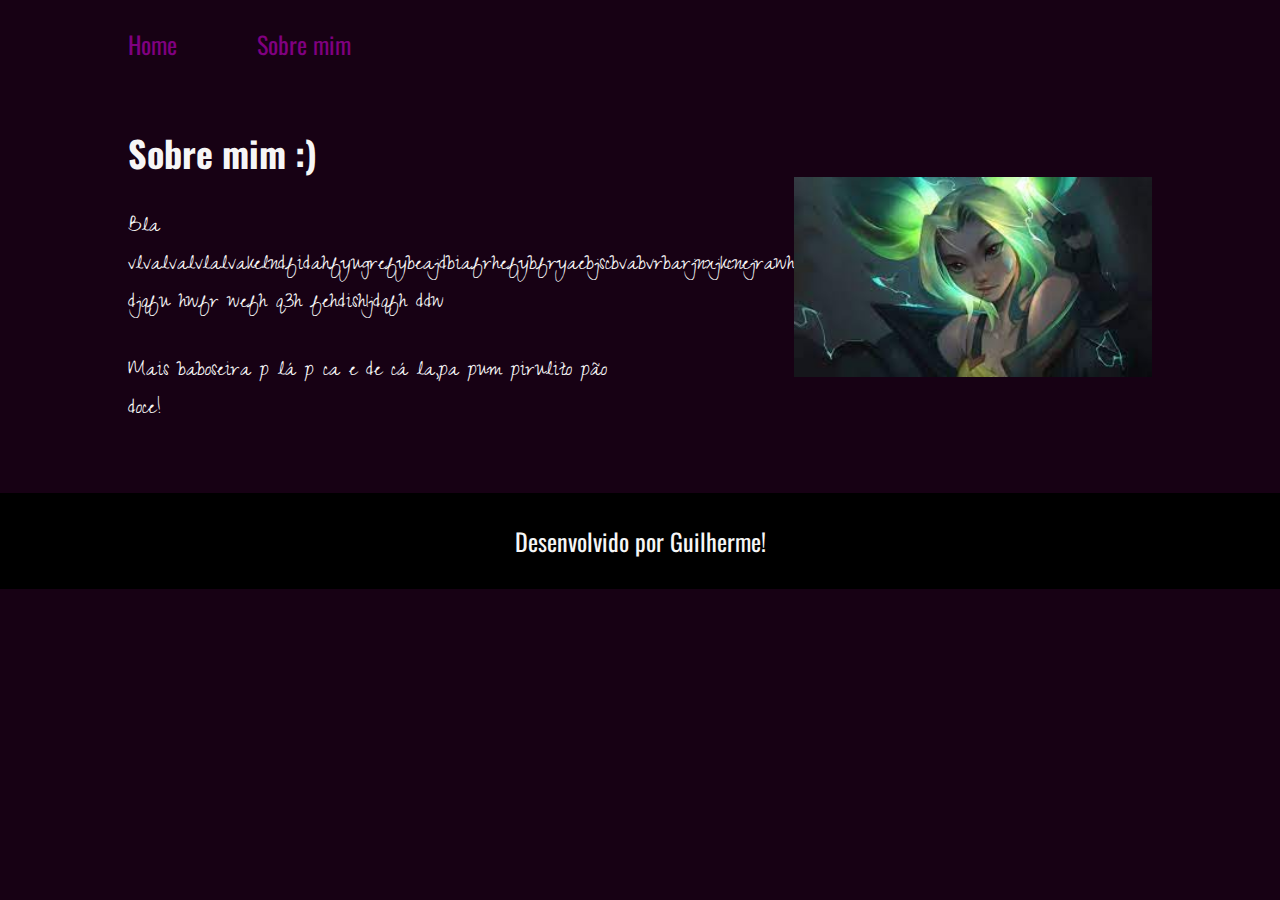
==== sobremim.html @ 9b8e2a3d "Add files via upload" ====
<!DOCTYPE html>
<html lang="en">
<head>
    <meta charset="UTF-8">
    <meta http-equiv="X-UA-Compatible" content="IE=edge">
    <meta name="viewport" content="width=device-width, initial-scale=1.0">
    <link rel= "stylesheet" href="./styles/style.css">
    <title>Sobre mim</title>
</head>
<body>
    <header class="cabecalho">
        <nav class="cabecalho__menu">
            <a class="cabecalho__menu__link" href="index.html">Home</a>
            <a class="cabecalho__menu__link" href="sobremim.html">Sobre mim</a>
            <!-- 
                Criar + uma página, tendo como base minhas experiências em programação!
                <a class="cabecalho__menu__link" href="curriculo.html">Curriculum<a>
            -->

        </nav>  
    </header>

    <main class="apresentacao">
        <section class="apresentacao__conteudo">
            <h1 class="apresentacao__conteudo__titulo">Sobre mim :)</h1>
            <p class="apresentacao__conteudo__texto">
                    Bla vlvalvalvlalvakelndfidahfyugrefybeajdbiafrhefybfryaebjscbvabvrbarjnxjkcnejrawhvhrauiewdaj djqfu hwfr wefh q3h fehdish1jdqfh ddw
            </p>
            <p class="apresentacao__conteudo__texto">
                    Mais baboseira p lá p ca e de cá la,pa pum pirulito pão doce!
            </p>
            
        </section>
        <img class="apresentacao__imagem" src="./assets/foto.jpeg" alt="Zeri">
    </main>

    <footer class="rodape">
        Desenvolvido por Guilherme!
    </footer>


</body>
</html>
---- styles/style.css ----
@import url('https://fonts.googleapis.com/css2?family=Oswald:wght@500&family=Zeyada&display=swap');

:root{
    --cor-principal:rgba(23,1,20,1);
    --cor-secundaria:#F6F6F6;
    --cor-terciaria:purple;
    --cor-rodape:black;
    /*Criação de variáveis*/
    --fonte-principal:'Oswald', sans-serif;
    --fonte-secundaria:'Zeyada', cursive;
}

*{
    margin:0;
    padding:0;
    /*RESET CSS */
}

body {
    
    box-sizing: border-box;
    background-color:var(--cor-principal) ;
    color: var(--cor-secundaria);
    /* Alteração do fundo */
}

.cabecalho{
    padding:2% 0% 0% 10%;   
    /* Espaçamento superior do cabeçaçho */
}

.cabecalho__menu{
    display: flex;
    gap:80px;
    /* Espaçamento entre os conteúdos do cabeçalho*/
}

.cabecalho__menu__link{
    font-family: var(--fonte-principal);
    font-size: 1.5rem;
    color:var(--cor-terciaria);
    text-decoration: none;
    /*
    border: 2px solid var(--cor-terciaria);
    padding: 20px 20px;
    --tentativa de customização dos botões na home!
    */

}

.destaque {
    color:var(--cor-terciaria);
    /* utilizado na tag strong para destacar algum texto */
}

.apresentacao {
padding: 5% 10%;    
display: flex;
align-items: center;
justify-content: space-between;
gap: 82px;
/* elemento "pai", auxilia na distribuição dos elementos na tela */
}

.apresentacao__conteudo {
    width: 50%;
    display: flex;
    flex-direction: column;
    gap: 30px;
}

.apresentacao__conteudo__titulo {
    font-size: 2.25rem;
    font-family: 'Oswald', sans-serif;
}

.apresentacao__conteudo__texto {
    font-size: 1.5rem;
    font-family: var(--fonte-secundaria);
}

.apresentacao__links {
    display: flex;
    flex-direction: column;
    justify-content: space-between;
    align-items: center;
    gap: 32px;
}

.apresentacao__links__sub{
    font-family:var(--fonte-principal);
    font-size:1.5rem;
}

.apresentacao__links__botao {
    display: flex;
    justify-content: center;
    gap:16px;
    width: 50%;
    text-align: center;
    border: 2px solid var(--cor-terciaria);
    border-radius: 25px;
    font-size: 1.5rem;
    padding: 15px 15px;
    color: white;
    font-family: var(--fonte-secundaria);
    text-decoration: none;
}

.apresentacao__links__botao:hover{
    background-color: var(--cor-rodape);

}

.apresentacao__imagem{
    width: 35%;
    /* Altera tamanho da imagem de forma relativa ao tamanho da tela */

}


.rodape {
    background: var(--cor-rodape);
    padding:30px;
    text-align: center;
    font-family: var(--fonte-principal);
    font-size: 1.5rem;
}

@media(max-width:1200px ){
    .apresentacao{
        flex-direction: column-reverse;
        padding: 5%;
    }

    .apresentacao__conteudo{
        width:auto;
    }

    .cabecalho{
        padding:8%;
    }

    .cabecalho__menu{
        justify-content: center;
    }


/*utilizado quando a tela é menor, valor no parenteses é a condição */    
}
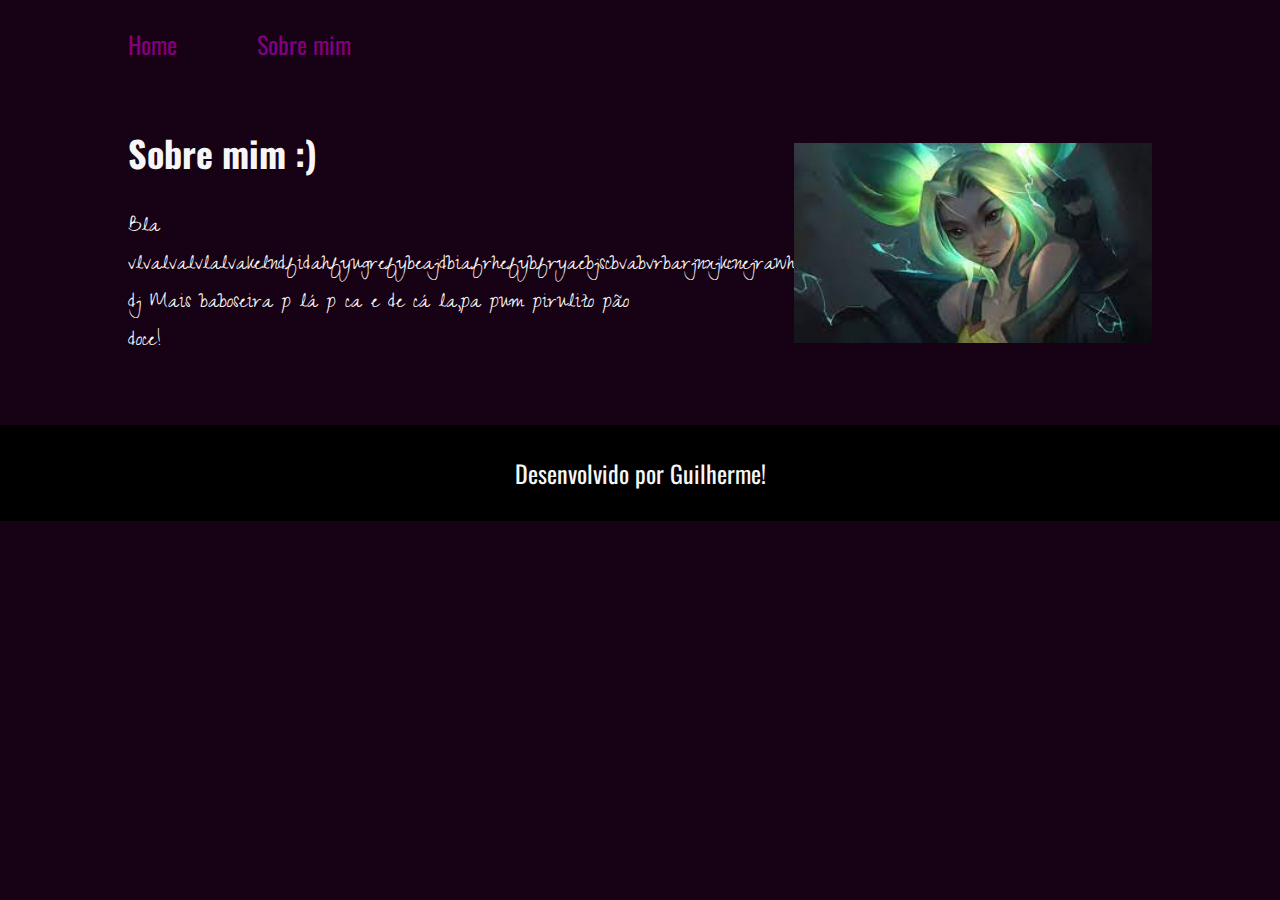
==== commit 299ecffb: "Update sobremim.html" ====
--- a/sobremim.html
+++ b/sobremim.html
@@ -24,9 +24,7 @@
         <section class="apresentacao__conteudo">
             <h1 class="apresentacao__conteudo__titulo">Sobre mim :)</h1>
             <p class="apresentacao__conteudo__texto">
-                    Bla vlvalvalvlalvakelndfidahfyugrefybeajdbiafrhefybfryaebjscbvabvrbarjnxjkcnejrawhvhrauiewdaj djqfu hwfr wefh q3h fehdish1jdqfh ddw
-            </p>
-            <p class="apresentacao__conteudo__texto">
+                    Bla vlvalvalvlalvakelndfidahfyugrefybeajdbiafrhefybfryaebjscbvabvrbarjnxjkcnejrawhvhrauiewdaj dj
                     Mais baboseira p lá p ca e de cá la,pa pum pirulito pão doce!
             </p>
             
@@ -40,4 +38,4 @@
 
 
 </body>
-</html>+</html>
